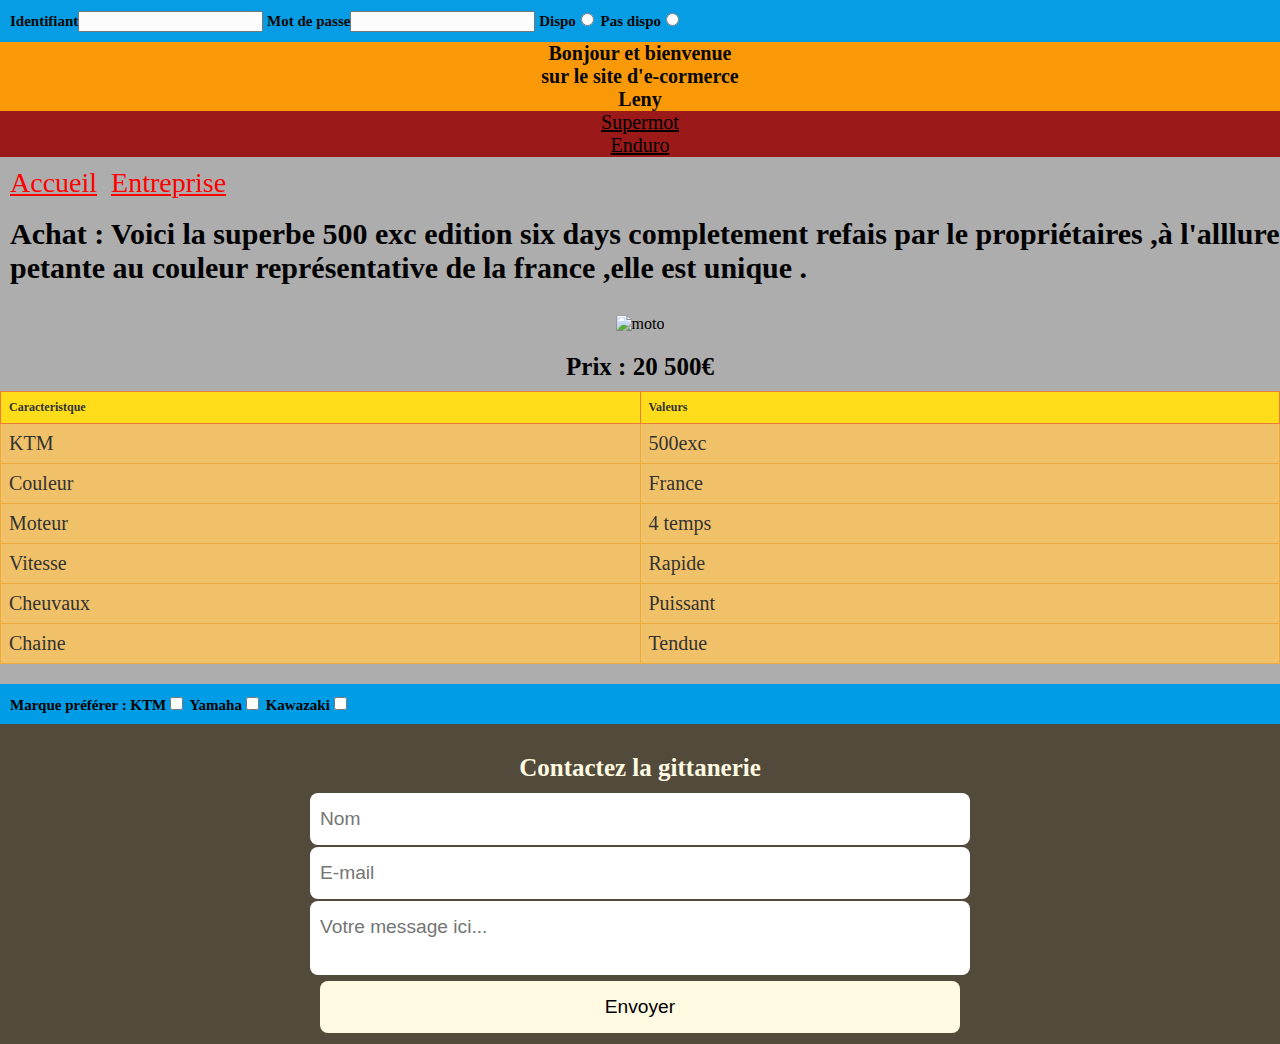
==== site2.html @ 1c965cc3 "Add files via upload" ====
<!DOCTYPE html>
<html>

<head>
    <meta charset="utf-8">
    <meta name="viewport" content="width=device-width">
    <title>La gittanerie</title>
    <link href="style.css" rel="stylesheet" type="text/css" />
</head>

<body>
    <script src="script.js">
    </script>

<nav>
    <h2>Identifiant<input type="text" name="login"> Mot de passe<input type="password" name="login"> Dispo<input
            type="radio" value="dispo" name="cat"> Pas dispo<input type="radio" value="pas dispo" name="cat"></h2>
    <h1> Bonjour et bienvenue</h1>
    <h1>sur le site d'e-cormerce </h1>
    <h1> Leny </h1>
</nav>
<section class="haut"></section>
    <a class="site" href="https://fr.wikipedia.org/wiki/Supermotard">
        <p class="p1">Supermot</p>
    </a><a class="site" href="https://fr.wikipedia.org/wiki/Enduro">
        <p class="p1">Enduro</p>
    </a>
</section>
    <div class="site2">
        <a class="site1" href="site1.html">Accueil</a>
        <a class="site1" href="site3.html">Entreprise</a>
    </div>
    <br>
    <h3>Achat : Voici la superbe 500 exc edition six days completement refais par le propriétaires ,à l'alllure petante au couleur représentative de la france ,elle est unique . </h3>

    
    <div class="moto">
        <img class="moto1" src="dossier/maxresdefault.jpg" alt=" moto">
    </div>
    <h4>Prix : 20 500€</h4>
        <table class="tftable">
            <tr>
                <th>Caracteristque</th>
                <th>Valeurs</th>

            </tr>
            <tr>
                <td>KTM</td>
                <td>500exc</td>
            </tr>
            <tr>
                <td>Couleur</td>
                <td>France</td>
            </tr>
            <tr>
                <td>Moteur</td>
                <td>4 temps</td>
            </tr>
            <tr>
                <td>Vitesse</td>
                <td>Rapide</td>
            </tr><tr>
                <td>Cheuvaux</td>
                <td>Puissant</td>
            </tr>
            <tr>
                <td>Chaine</td>
                <td>Tendue</td>
            </tr>
        </table>
    <h2>Marque préférer : KTM<input type="checkbox" name="cat" value="Windows"> Yamaha<input type="checkbox" name="cat"
            value="Apple"> Kawazaki<input type="checkbox" name="cat" value="Linux"></h2>
            <footer>
                <h4 id="contact">Contactez la gittanerie</h4>
                <input class="pied" placeholder="Nom">
                <input class="pied" placeholder="E-mail">
                <textarea class="pied" placeholder="Votre message ici..."></textarea>
                <button class="pied">Envoyer</button>
            </footer>
</body>

</html>
---- style.css ----
/*NSI interface homemachine */

nav {
  position: fixed;
  width: 100%;
  opacity: 0.96;
}
.haut {
  padding-top: 111px;
}
h1 {
  font-size: 20px;
  color: rgb(0, 0, 0);
  text-align: center;
  background-color: rgb(253, 152, 0);
  margin: 0px;
}
h2 {
  color: black;
  font-size: 15px;
  background-color: rgb(0, 157, 230);
  padding: 10px;
  margin: 0px;
}
h3 {
  color: black;
  margin-top: 0px;
  margin-left: 10px;
  font-size: 30px;
}
h4 {
  font-size: 25px;
  margin: 10px;
  text-align: center;
}
a {
  font-size: 20px;
  color: black;
  margin: 0px;
  text-align: center;
}
.site {
  text-align: center;
  font-size: 20px;
  color: black;
  margin: 0px;
  margin-bottom: 0px;
  text-align: center;
}
.site1 {
  color: #ff0000;
  font-size: 28px;
  text-decoration: blink underline;
  padding: 0px 0px 0px 10px;
}
.site2 {
  margin: 10px 0px 0px 0px;
}
.p1 {
  text-align: center;
  margin: 0px;
  background-color: rgb(156, 25, 25);
  font-size: 20px;
}
.tftable {
  font-size: 12px;
  color: #333333;
  width: 100%;
  border-width: 1px;
  border-color: #ebab3a;
  border-collapse: collapse;
  margin-bottom: 20px;
}
.tftable th {
  font-size: 12px;
  background-color: #ffdd1b;
  border-width: 1px;
  padding: 8px;
  border-style: solid;
  border-color: #eb7b3a;
  text-align: left;
}
.tftable tr {
  background-color: #f0c169;
}
.tftable td {
  font-size: 20px;
  border-width: 1px;
  padding: 8px;
  border-style: solid;
  border-color: #ebab3a;
  width: 50%;
}
.tftable td:hover {
  background-color: #31b5cc52;
}

td {
  text-align: left;
  margin-top: 0 auto;
}
.moto {
  text-align: center;
}
.moto1 {
  max-width: 50%;
  margin-bottom: 10px;
}
body {
  margin: 0px;
  padding: 0px;
  background-color: rgb(173, 173, 173);
}
.pied {
  border: none;
  width: 50%;
  padding: 15px 10px;
  margin: 1px 0;
  font-size: 1.2em;
  font-family: "Advent Pro", sans-serif;
  border-radius: 8px;
}
textarea {
  resize: none;
}
footer {
  background-color: #524a3a;
  color: #fffae1;
  padding: 20px 0 10px 0;
  text-align: center;
  max-height: 350px;
  position: absolute bottom;
  width: 100%;
}
button {
  font-size: 1.5em;
  background-color: #fffae1;
}
button:hover {
  background-color: #e55039;
  color: #fffae1;
  cursor: pointer;
  transition: 0.3s ease-in-out;
}
#parti1 {
  display: flex;
  flex-direction: row;
  flex-wrap: nowrap;
  justify-content: center;
  align-items: center;
  align-content: center;
  max-width: 99%;
}
/* #parti2 {
  float: left;
  max-width: 35%;
  max-height: auto;
  margin-right: 30px;
  margin-left: 20px;
} */
.photo {
  max-width: 40%;
  height: 400px;
  margin: 20px;
}
p {
  color: black;
  font-size: 30px;
  margin-top: 10px;
}
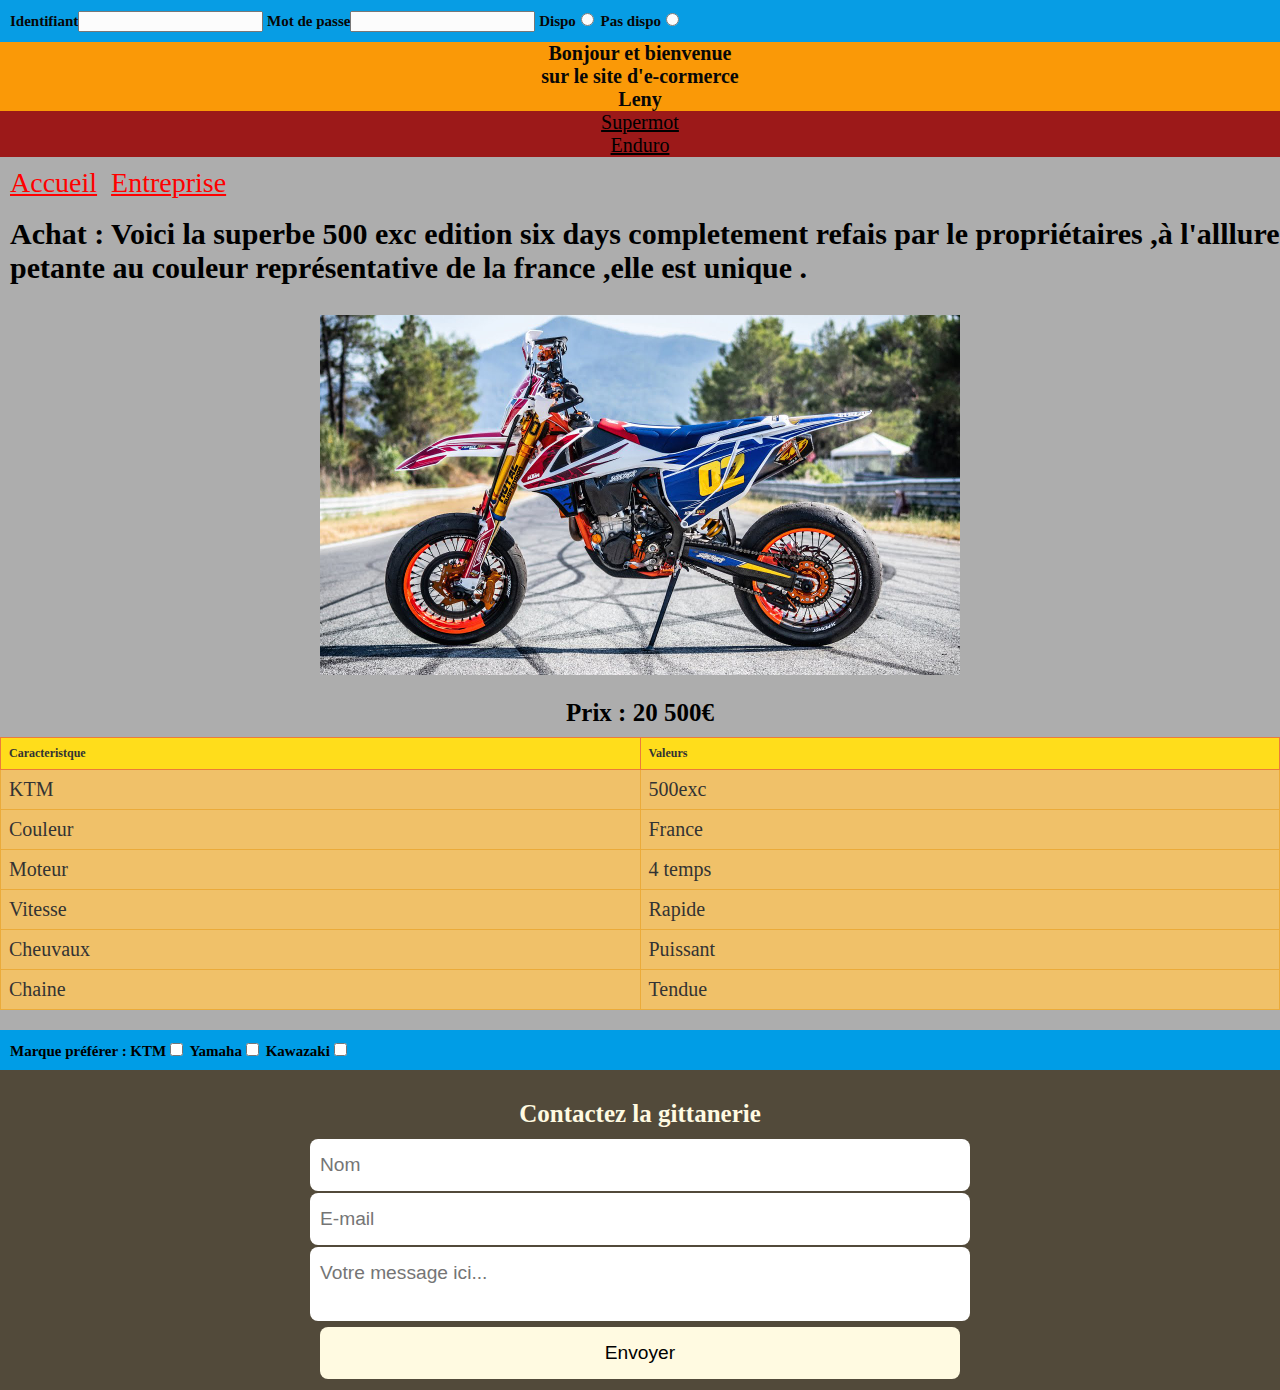
==== commit f0acdb4f: "Add files via upload" ====
--- a/site2.html
+++ b/site2.html
@@ -27,7 +27,7 @@
     </a>
 </section>
     <div class="site2">
-        <a class="site1" href="site1.html">Accueil</a>
+        <a class="site1" href="index.html">Accueil</a>
         <a class="site1" href="site3.html">Entreprise</a>
     </div>
     <br>
@@ -35,7 +35,7 @@
 
     
     <div class="moto">
-        <img class="moto1" src="dossier/maxresdefault.jpg" alt=" moto">
+        <img class="moto1" src="maxresdefault.jpg" alt=" moto">
     </div>
     <h4>Prix : 20 500€</h4>
         <table class="tftable">
